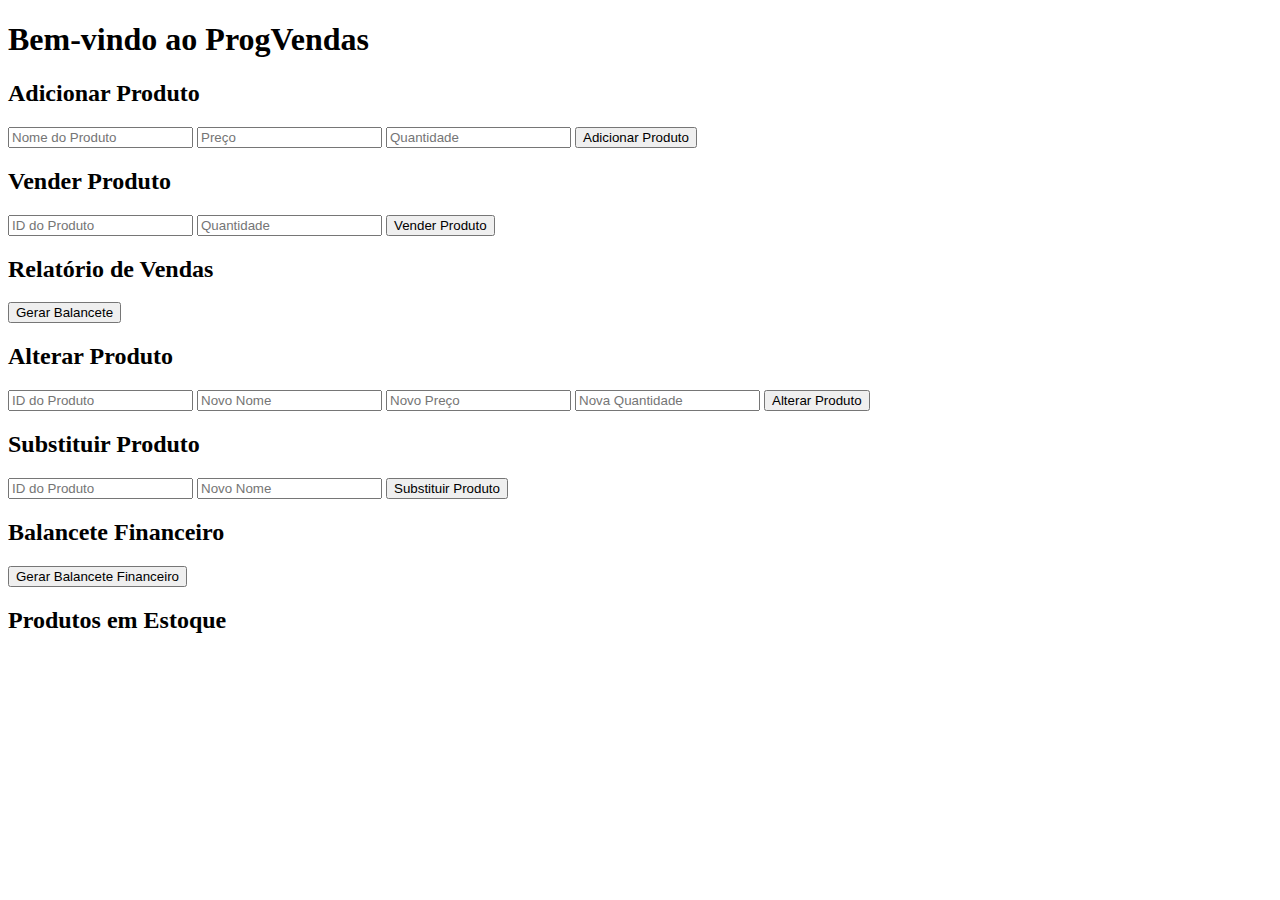
==== templates/index.html @ 2c4ad9a1 "Primeiro commit" ====
<!DOCTYPE html>
<html lang="pt-br">
<head>
    <meta charset="UTF-8">
    <meta name="viewport" content="width=device-width, initial-scale=1.0">
    <title>ProgVendas - Sistema de Vendas</title>
</head>
<body>
    <h1>Bem-vindo ao ProgVendas</h1>
    
    <h2>Adicionar Produto</h2>
    <form id="add-product-form">
        <input type="text" id="nome" placeholder="Nome do Produto" required>
        <input type="number" id="preco" placeholder="Preço" required>
        <input type="number" id="quantidade" placeholder="Quantidade" required>
        <button type="submit">Adicionar Produto</button>
    </form>

    <h2>Vender Produto</h2>
    <form id="sell-product-form">
        <input type="number" id="produto-id" placeholder="ID do Produto" required>
        <input type="number" id="quantidade-vendida" placeholder="Quantidade" required>
        <button type="submit">Vender Produto</button>
    </form>
    <h2>Relatório de Vendas</h2>
        <button id="generate-report">Gerar Balancete</button>
    <ul id="report-list"></ul>
    <h2>Alterar Produto</h2>
    <form id="alter-product-form">
        <input type="number" id="alter-produto-id" placeholder="ID do Produto" required>
        <input type="text" id="alter-nome" placeholder="Novo Nome">
        <input type="number" id="alter-preco" placeholder="Novo Preço">
        <input type="number" id="alter-quantidade" placeholder="Nova Quantidade">
        <button type="submit">Alterar Produto</button>
    </form>
    <h2>Substituir Produto</h2>
    <form id="substitute-product-form">
        <input type="number" id="substitute-produto-id" placeholder="ID do Produto" required>
        <input type="text" id="substitute-nome" placeholder="Novo Nome" required>
        <button type="submit">Substituir Produto</button>
    </form>
    <h2>Balancete Financeiro</h2>
        <button id="generate-financial-report">Gerar Balancete Financeiro</button>
    <div id="financial-report"></div>

    


    <h2>Produtos em Estoque</h2>
    <ul id="produtos-list"></ul>
    <script>
        // Função para carregar os produtos do servidor
        async function loadProducts() {
            const response = await fetch('/produtos');
            const products = await response.json();
            const productList = document.getElementById('produtos-list');
            productList.innerHTML = '';
    
            products.forEach(product => {
                const listItem = document.createElement('li');
                listItem.textContent = `${product.nome} - R$ ${product.preco} - Estoque: ${product.quantidade}`;
                productList.appendChild(listItem);
            });
        }
    
        // Função para adicionar um produto
        document.getElementById('add-product-form').addEventListener('submit', async (e) => {
            e.preventDefault();
    
            const nome = document.getElementById('nome').value;
            const preco = document.getElementById('preco').value;
            const quantidade = document.getElementById('quantidade').value;
    
            const response = await fetch('/produtos', {
                method: 'POST',
                headers: {
                    'Content-Type': 'application/json'
                },
                body: JSON.stringify({ nome, preco, quantidade })
            });
    
            if (response.ok) {
                loadProducts(); // Recarrega a lista de produtos
                alert('Produto adicionado com sucesso!');
            }
        });
    
        // Função para vender um produto
document.getElementById('sell-product-form').addEventListener('submit', async (e) => {
    e.preventDefault();

    const produtoId = document.getElementById('produto-id').value;
    const quantidadeVendida = document.getElementById('quantidade-vendida').value;

    const response = await fetch('/vender', {
        method: 'POST',
        headers: {
            'Content-Type': 'application/json'
        },
        body: JSON.stringify({ produto_id: produtoId, quantidade_vendida: quantidadeVendida })
    });

    if (response.ok) {
        loadProducts(); // Recarrega a lista de produtos
        alert('Produto vendido com sucesso!');
    } else {
        const error = await response.json();
        alert('Erro: ' + error.message);
    }
});

// Função para alterar produto
document.getElementById('alter-product-form').addEventListener('submit', async (e) => {
    e.preventDefault();

    const produtoId = document.getElementById('alter-produto-id').value;
    const novoNome = document.getElementById('alter-nome').value;
    const novoPreco = document.getElementById('alter-preco').value;
    const novaQuantidade = document.getElementById('alter-quantidade').value;

    const data = {};
    if (novoNome) data.nome = novoNome;
    if (novoPreco) data.preco = parseFloat(novoPreco);
    if (novaQuantidade) data.quantidade = parseInt(novaQuantidade);

    const response = await fetch(`/produto/${produtoId}`, {
        method: 'PUT',
        headers: {
            'Content-Type': 'application/json'
        },
        body: JSON.stringify(data)
    });

    if (response.ok) {
        loadProducts();
        alert('Produto alterado com sucesso!');
    } else {
        const error = await response.json();
        alert('Erro: ' + error.message);
    }
});

// Função para gerar o balancete financeiro
document.getElementById('generate-financial-report').addEventListener('click', async () => {
    const response = await fetch('/balancete');
    const report = await response.json();
    
    const reportDiv = document.getElementById('financial-report');
    reportDiv.innerHTML = `
        <p>Total de Vendas: R$ ${report.total_vendas}</p>
        <p>Total de Itens Vendidos: ${report.total_itens_vendidos}</p>
        <p>Número de Vendas Realizadas: ${report.num_vendas}</p>
    `;
});


// Função para substituir produto (alterar apenas o nome)
document.getElementById('substitute-product-form').addEventListener('submit', async (e) => {
    e.preventDefault();

    const produtoId = document.getElementById('substitute-produto-id').value;
    const novoNome = document.getElementById('substitute-nome').value;

    const response = await fetch(`/substituir/${produtoId}`, {
        method: 'PUT',
        headers: {
            'Content-Type': 'application/json'
        },
        body: JSON.stringify({ nome: novoNome })
    });

    if (response.ok) {
        loadProducts();
        alert('Produto substituído com sucesso!');
    } else {
        const error = await response.json();
        alert('Erro: ' + error.message);
    }
});


        // Função para gerar relatório de vendas
        document.getElementById('generate-report').addEventListener('click', async () => {
            const response = await fetch('/relatorio-vendas');
            const report = await response.json();
            const reportList = document.getElementById('report-list');
            reportList.innerHTML = '';
    
            report.forEach(item => {
                const listItem = document.createElement('li');
                listItem.textContent = `Produto: ${item.nome}, Quantidade: ${item.quantidade}, Total: R$ ${item.total}`;
                reportList.appendChild(listItem);
            });
        });
    
        // Carregar produtos ao abrir a página
        loadProducts();
    </script>
    
</body>
</html>
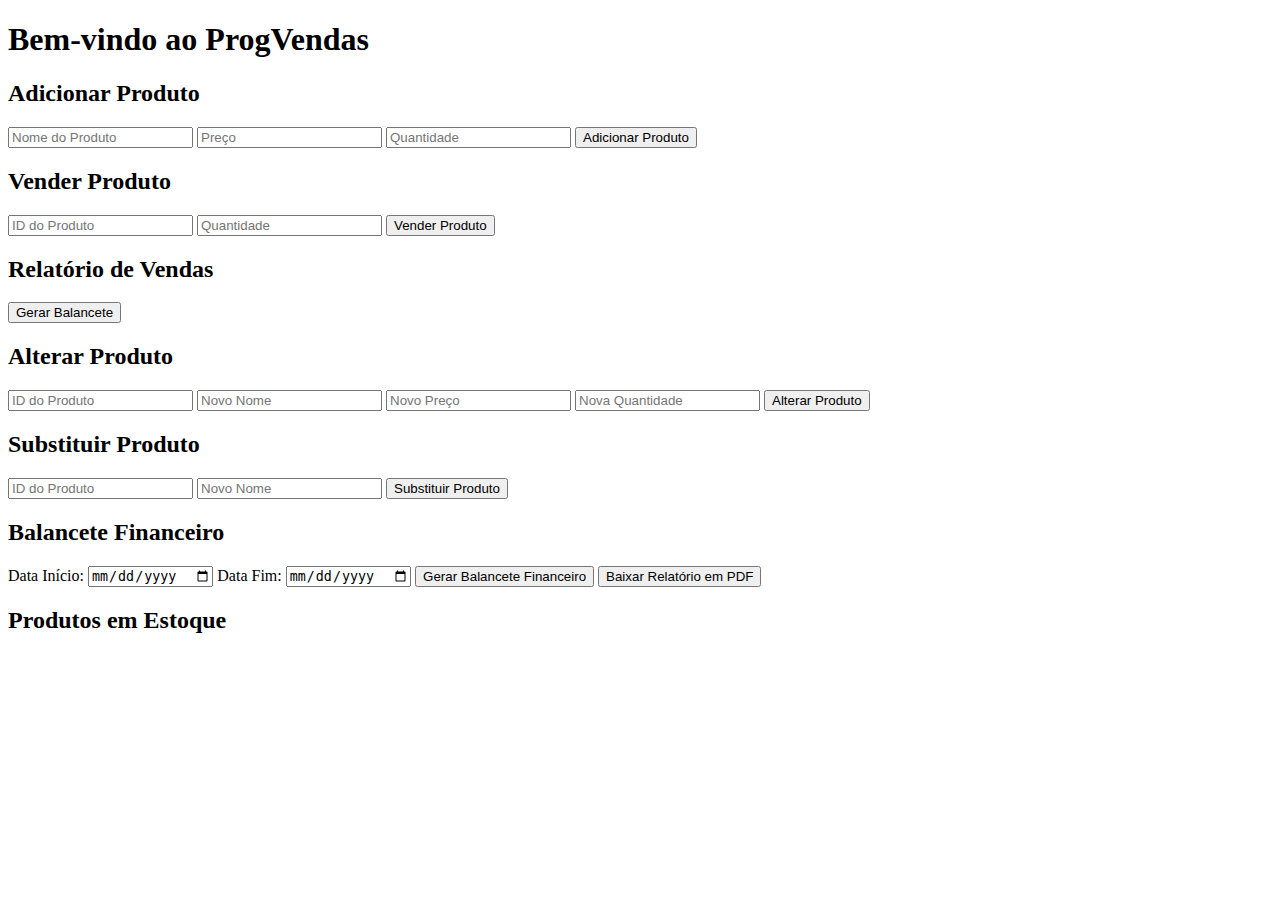
==== commit 713c0b25: "Incluindo o relatório em PDF" ====
--- a/templates/index.html
+++ b/templates/index.html
@@ -39,16 +39,23 @@
         <input type="text" id="substitute-nome" placeholder="Novo Nome" required>
         <button type="submit">Substituir Produto</button>
     </form>
-    <h2>Balancete Financeiro</h2>
+        <h2>Balancete Financeiro</h2>
+        <label for="start-date">Data Início:</label>
+        <input type="date" id="start-date">
+        <label for="end-date">Data Fim:</label>
+        <input type="date" id="end-date">
         <button id="generate-financial-report">Gerar Balancete Financeiro</button>
+        <button id="download-pdf">Baixar Relatório em PDF</button>
+        <div id="financial-report"></div>
+        
+  
     <div id="financial-report"></div>
-
-    
-
 
     <h2>Produtos em Estoque</h2>
     <ul id="produtos-list"></ul>
     <script>
+    src="{{ url_for('static', filename='js/seu_arquivo.js') }}"
+
         // Função para carregar os produtos do servidor
         async function loadProducts() {
             const response = await fetch('/produtos');
@@ -64,34 +71,36 @@
         }
     
         // Função para adicionar um produto
-        document.getElementById('add-product-form').addEventListener('submit', async (e) => {
-            e.preventDefault();
-    
-            const nome = document.getElementById('nome').value;
-            const preco = document.getElementById('preco').value;
-            const quantidade = document.getElementById('quantidade').value;
-    
-            const response = await fetch('/produtos', {
-                method: 'POST',
-                headers: {
-                    'Content-Type': 'application/json'
-                },
-                body: JSON.stringify({ nome, preco, quantidade })
-            });
-    
-            if (response.ok) {
-                loadProducts(); // Recarrega a lista de produtos
-                alert('Produto adicionado com sucesso!');
-            }
+document.getElementById('add-product-form').addEventListener('submit', async (e) => {
+    e.preventDefault();
+    try {
+        const nome = document.getElementById('nome').value;
+        const preco = document.getElementById('preco').value;
+        const quantidade = document.getElementById('quantidade').value;
+        const response = await fetch('/produtos', {
+            method: 'POST',
+            headers: {
+                'Content-Type': 'application/json'
+            },
+            body: JSON.stringify({ nome, preco, quantidade })
         });
+        if (response.ok) {
+            loadProducts();
+            alert('Produto adicionado com sucesso!');
+        } else {
+            const error = await response.json();
+            alert('Erro: ' + error.message);
+        }
+    } catch (error) {
+        alert('Erro ao conectar com o servidor.');
+    }
+});
     
         // Função para vender um produto
 document.getElementById('sell-product-form').addEventListener('submit', async (e) => {
     e.preventDefault();
-
     const produtoId = document.getElementById('produto-id').value;
     const quantidadeVendida = document.getElementById('quantidade-vendida').value;
-
     const response = await fetch('/vender', {
         method: 'POST',
         headers: {
@@ -99,15 +108,15 @@
         },
         body: JSON.stringify({ produto_id: produtoId, quantidade_vendida: quantidadeVendida })
     });
-
     if (response.ok) {
-        loadProducts(); // Recarrega a lista de produtos
+        loadProducts();
         alert('Produto vendido com sucesso!');
     } else {
         const error = await response.json();
         alert('Erro: ' + error.message);
     }
 });
+
 
 // Função para alterar produto
 document.getElementById('alter-product-form').addEventListener('submit', async (e) => {
@@ -142,16 +151,24 @@
 
 // Função para gerar o balancete financeiro
 document.getElementById('generate-financial-report').addEventListener('click', async () => {
-    const response = await fetch('/balancete');
+    const startDate = document.getElementById('start-date').value;
+    const endDate = document.getElementById('end-date').value;
+
+    let url = '/balancete';
+    if (startDate && endDate) {
+        url += `?data_inicio=${startDate}&data_fim=${endDate}`;
+    }
+
+    const response = await fetch(url);
     const report = await response.json();
     
-    const reportDiv = document.getElementById('financial-report');
-    reportDiv.innerHTML = `
+    document.getElementById('financial-report').innerHTML = `
         <p>Total de Vendas: R$ ${report.total_vendas}</p>
         <p>Total de Itens Vendidos: ${report.total_itens_vendidos}</p>
         <p>Número de Vendas Realizadas: ${report.num_vendas}</p>
     `;
 });
+
 
 
 // Função para substituir produto (alterar apenas o nome)
@@ -180,18 +197,25 @@
 
 
         // Função para gerar relatório de vendas
-        document.getElementById('generate-report').addEventListener('click', async () => {
-            const response = await fetch('/relatorio-vendas');
-            const report = await response.json();
-            const reportList = document.getElementById('report-list');
-            reportList.innerHTML = '';
-    
-            report.forEach(item => {
-                const listItem = document.createElement('li');
-                listItem.textContent = `Produto: ${item.nome}, Quantidade: ${item.quantidade}, Total: R$ ${item.total}`;
-                reportList.appendChild(listItem);
-            });
-        });
+document.getElementById('generate-report').addEventListener('click', async () => {
+    const response = await fetch('/relatorio-vendas');
+    const report = await response.json();
+    const reportList = document.getElementById('report-list');
+        reportList.innerHTML = '';
+    
+        report.forEach(item => {
+    const listItem = document.createElement('li');
+    listItem.textContent = `Produto: ${item.nome}, Quantidade: ${item.quantidade}, Total: R$ ${item.total}`;
+    reportList.appendChild(listItem);
+    });
+});
+
+     
+
+document.getElementById('download-pdf').addEventListener('click', () => {
+    window.location.href = '/relatorio-pdf';
+});
+
     
         // Carregar produtos ao abrir a página
         loadProducts();
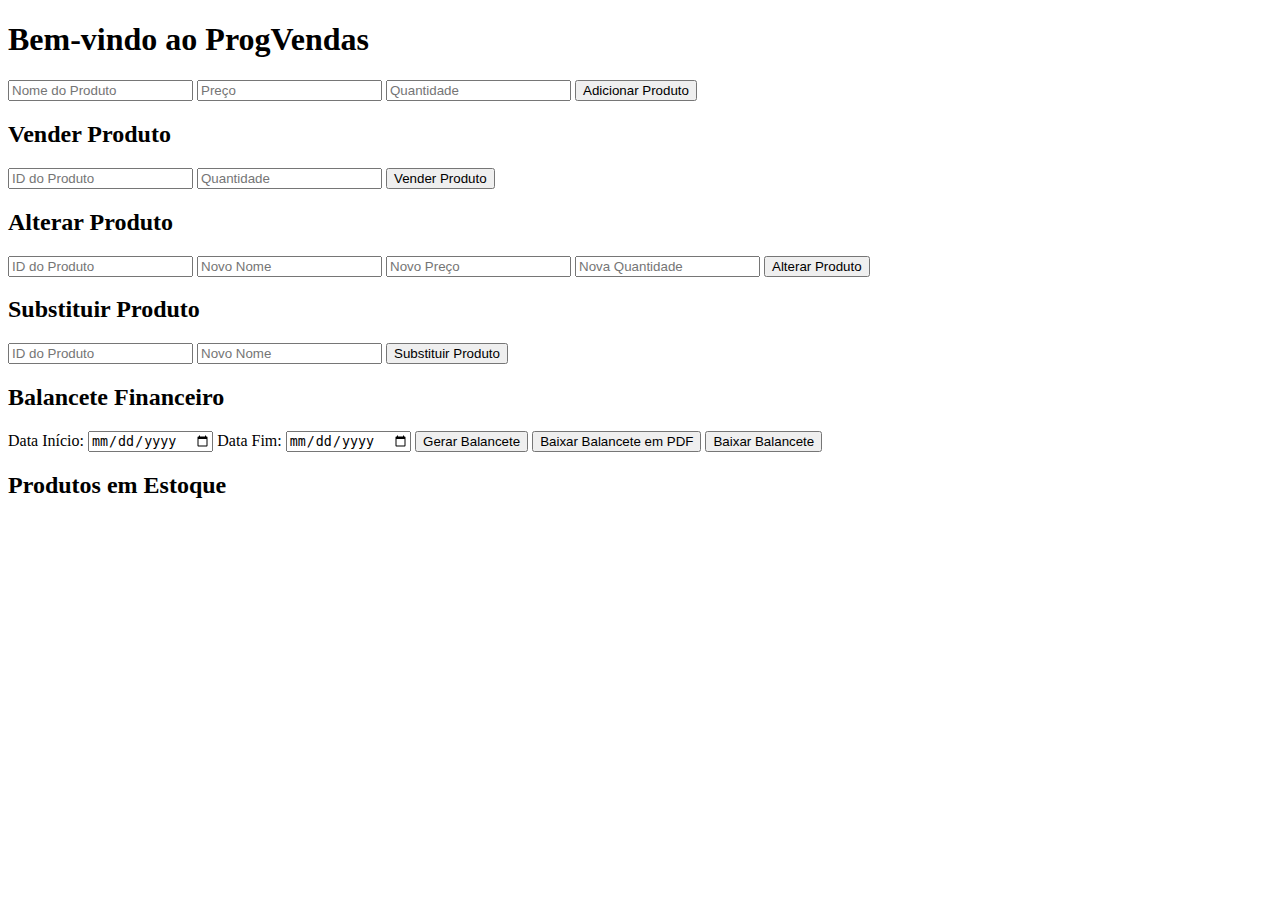
==== commit 5b655798: "Atualização do balancete em PDF" ====
--- a/templates/index.html
+++ b/templates/index.html
@@ -4,222 +4,61 @@
     <meta charset="UTF-8">
     <meta name="viewport" content="width=device-width, initial-scale=1.0">
     <title>ProgVendas - Sistema de Vendas</title>
+    <link rel="stylesheet" type="text/css" href="{{ url_for('static', filename='css/style.css') }}">
+    <meta name="viewport" content="width=device-width, initial-scale=1;0, maximum-scale=1,0">
 </head>
 <body>
-    <h1>Bem-vindo ao ProgVendas</h1>
-    
-    <h2>Adicionar Produto</h2>
-    <form id="add-product-form">
-        <input type="text" id="nome" placeholder="Nome do Produto" required>
-        <input type="number" id="preco" placeholder="Preço" required>
-        <input type="number" id="quantidade" placeholder="Quantidade" required>
-        <button type="submit">Adicionar Produto</button>
-    </form>
+    <header>
+        <h1>Bem-vindo ao ProgVendas</h1>       
+        <form id="add-product-form">
+            <input type="text" id="nome" placeholder="Nome do Produto" required>
+            <input type="number" id="preco" placeholder="Preço" required>
+            <input type="number" id="quantidade" placeholder="Quantidade" required>
+            <button type="submit">Adicionar Produto</button>
+        </form>
 
-    <h2>Vender Produto</h2>
-    <form id="sell-product-form">
-        <input type="number" id="produto-id" placeholder="ID do Produto" required>
-        <input type="number" id="quantidade-vendida" placeholder="Quantidade" required>
-        <button type="submit">Vender Produto</button>
-    </form>
-    <h2>Relatório de Vendas</h2>
-        <button id="generate-report">Gerar Balancete</button>
-    <ul id="report-list"></ul>
-    <h2>Alterar Produto</h2>
-    <form id="alter-product-form">
-        <input type="number" id="alter-produto-id" placeholder="ID do Produto" required>
-        <input type="text" id="alter-nome" placeholder="Novo Nome">
-        <input type="number" id="alter-preco" placeholder="Novo Preço">
-        <input type="number" id="alter-quantidade" placeholder="Nova Quantidade">
-        <button type="submit">Alterar Produto</button>
-    </form>
-    <h2>Substituir Produto</h2>
-    <form id="substitute-product-form">
-        <input type="number" id="substitute-produto-id" placeholder="ID do Produto" required>
-        <input type="text" id="substitute-nome" placeholder="Novo Nome" required>
-        <button type="submit">Substituir Produto</button>
-    </form>
+        <h2>Vender Produto</h2>
+        <form id="sell-product-form">
+            <input type="number" id="produto-id" placeholder="ID do Produto" required>
+            <input type="number" id="quantidade-vendida" placeholder="Quantidade" required>
+            <button type="submit">Vender Produto</button>
+        </form>
+
+
+        <h2>Alterar Produto</h2>
+        <form id="alter-product-form">
+            <input type="number" id="alter-produto-id" placeholder="ID do Produto" required>
+            <input type="text" id="alter-nome" placeholder="Novo Nome">
+            <input type="number" id="alter-preco" placeholder="Novo Preço">
+            <input type="number" id="alter-quantidade" placeholder="Nova Quantidade">
+            <button type="submit">Alterar Produto</button>
+        </form>
+        <h2>Substituir Produto</h2>
+        <form id="substitute-product-form">
+            <input type="number" id="substitute-produto-id" placeholder="ID do Produto" required>
+            <input type="text" id="substitute-nome" placeholder="Novo Nome" required>
+            <button type="submit">Substituir Produto</button>
+        </form>
+
         <h2>Balancete Financeiro</h2>
         <label for="start-date">Data Início:</label>
         <input type="date" id="start-date">
         <label for="end-date">Data Fim:</label>
         <input type="date" id="end-date">
-        <button id="generate-financial-report">Gerar Balancete Financeiro</button>
-        <button id="download-pdf">Baixar Relatório em PDF</button>
+        <button id="generate-financial-report">Gerar Balancete</button>
+        <button id="download-financial-pdf">Baixar Balancete em PDF</button>
+         <!-- Botão para baixar o balancete -->
+        <button onclick="baixarBalancete()">Baixar Balancete</button>
+        
         <div id="financial-report"></div>
         
+        <h2>Produtos em Estoque</h2>
+        <ul id="produtos-list"></ul>
+        
   
-    <div id="financial-report"></div>
+    </header>  
 
-    <h2>Produtos em Estoque</h2>
-    <ul id="produtos-list"></ul>
-    <script>
-    src="{{ url_for('static', filename='js/seu_arquivo.js') }}"
-
-        // Função para carregar os produtos do servidor
-        async function loadProducts() {
-            const response = await fetch('/produtos');
-            const products = await response.json();
-            const productList = document.getElementById('produtos-list');
-            productList.innerHTML = '';
-    
-            products.forEach(product => {
-                const listItem = document.createElement('li');
-                listItem.textContent = `${product.nome} - R$ ${product.preco} - Estoque: ${product.quantidade}`;
-                productList.appendChild(listItem);
-            });
-        }
-    
-        // Função para adicionar um produto
-document.getElementById('add-product-form').addEventListener('submit', async (e) => {
-    e.preventDefault();
-    try {
-        const nome = document.getElementById('nome').value;
-        const preco = document.getElementById('preco').value;
-        const quantidade = document.getElementById('quantidade').value;
-        const response = await fetch('/produtos', {
-            method: 'POST',
-            headers: {
-                'Content-Type': 'application/json'
-            },
-            body: JSON.stringify({ nome, preco, quantidade })
-        });
-        if (response.ok) {
-            loadProducts();
-            alert('Produto adicionado com sucesso!');
-        } else {
-            const error = await response.json();
-            alert('Erro: ' + error.message);
-        }
-    } catch (error) {
-        alert('Erro ao conectar com o servidor.');
-    }
-});
-    
-        // Função para vender um produto
-document.getElementById('sell-product-form').addEventListener('submit', async (e) => {
-    e.preventDefault();
-    const produtoId = document.getElementById('produto-id').value;
-    const quantidadeVendida = document.getElementById('quantidade-vendida').value;
-    const response = await fetch('/vender', {
-        method: 'POST',
-        headers: {
-            'Content-Type': 'application/json'
-        },
-        body: JSON.stringify({ produto_id: produtoId, quantidade_vendida: quantidadeVendida })
-    });
-    if (response.ok) {
-        loadProducts();
-        alert('Produto vendido com sucesso!');
-    } else {
-        const error = await response.json();
-        alert('Erro: ' + error.message);
-    }
-});
-
-
-// Função para alterar produto
-document.getElementById('alter-product-form').addEventListener('submit', async (e) => {
-    e.preventDefault();
-
-    const produtoId = document.getElementById('alter-produto-id').value;
-    const novoNome = document.getElementById('alter-nome').value;
-    const novoPreco = document.getElementById('alter-preco').value;
-    const novaQuantidade = document.getElementById('alter-quantidade').value;
-
-    const data = {};
-    if (novoNome) data.nome = novoNome;
-    if (novoPreco) data.preco = parseFloat(novoPreco);
-    if (novaQuantidade) data.quantidade = parseInt(novaQuantidade);
-
-    const response = await fetch(`/produto/${produtoId}`, {
-        method: 'PUT',
-        headers: {
-            'Content-Type': 'application/json'
-        },
-        body: JSON.stringify(data)
-    });
-
-    if (response.ok) {
-        loadProducts();
-        alert('Produto alterado com sucesso!');
-    } else {
-        const error = await response.json();
-        alert('Erro: ' + error.message);
-    }
-});
-
-// Função para gerar o balancete financeiro
-document.getElementById('generate-financial-report').addEventListener('click', async () => {
-    const startDate = document.getElementById('start-date').value;
-    const endDate = document.getElementById('end-date').value;
-
-    let url = '/balancete';
-    if (startDate && endDate) {
-        url += `?data_inicio=${startDate}&data_fim=${endDate}`;
-    }
-
-    const response = await fetch(url);
-    const report = await response.json();
-    
-    document.getElementById('financial-report').innerHTML = `
-        <p>Total de Vendas: R$ ${report.total_vendas}</p>
-        <p>Total de Itens Vendidos: ${report.total_itens_vendidos}</p>
-        <p>Número de Vendas Realizadas: ${report.num_vendas}</p>
-    `;
-});
-
-
-
-// Função para substituir produto (alterar apenas o nome)
-document.getElementById('substitute-product-form').addEventListener('submit', async (e) => {
-    e.preventDefault();
-
-    const produtoId = document.getElementById('substitute-produto-id').value;
-    const novoNome = document.getElementById('substitute-nome').value;
-
-    const response = await fetch(`/substituir/${produtoId}`, {
-        method: 'PUT',
-        headers: {
-            'Content-Type': 'application/json'
-        },
-        body: JSON.stringify({ nome: novoNome })
-    });
-
-    if (response.ok) {
-        loadProducts();
-        alert('Produto substituído com sucesso!');
-    } else {
-        const error = await response.json();
-        alert('Erro: ' + error.message);
-    }
-});
-
-
-        // Função para gerar relatório de vendas
-document.getElementById('generate-report').addEventListener('click', async () => {
-    const response = await fetch('/relatorio-vendas');
-    const report = await response.json();
-    const reportList = document.getElementById('report-list');
-        reportList.innerHTML = '';
-    
-        report.forEach(item => {
-    const listItem = document.createElement('li');
-    listItem.textContent = `Produto: ${item.nome}, Quantidade: ${item.quantidade}, Total: R$ ${item.total}`;
-    reportList.appendChild(listItem);
-    });
-});
-
-     
-
-document.getElementById('download-pdf').addEventListener('click', () => {
-    window.location.href = '/relatorio-pdf';
-});
-
-    
-        // Carregar produtos ao abrir a página
-        loadProducts();
-    </script>
+    <script src="./static/js/script.js"></script>
     
 </body>
 </html>
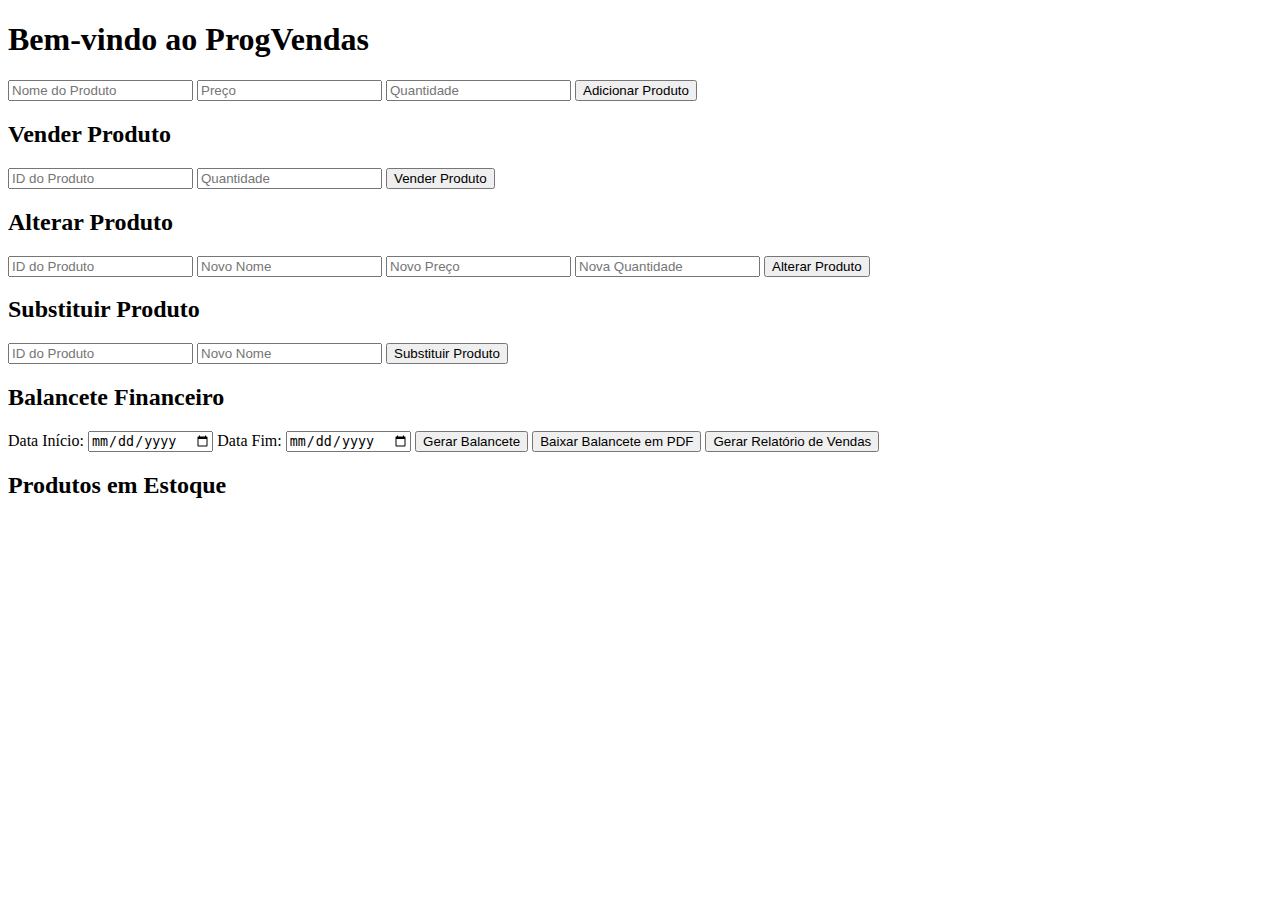
==== commit 460b0b93: "Atualização do balancete impresso na tela" ====
--- a/templates/index.html
+++ b/templates/index.html
@@ -5,7 +5,7 @@
     <meta name="viewport" content="width=device-width, initial-scale=1.0">
     <title>ProgVendas - Sistema de Vendas</title>
     <link rel="stylesheet" type="text/css" href="{{ url_for('static', filename='css/style.css') }}">
-    <meta name="viewport" content="width=device-width, initial-scale=1;0, maximum-scale=1,0">
+    <meta name="viewport" content="width=device-width, initial-scale=1.0, maximum-scale=1.0">
 </head>
 <body>
     <header>
@@ -46,9 +46,11 @@
         <label for="end-date">Data Fim:</label>
         <input type="date" id="end-date">
         <button id="generate-financial-report">Gerar Balancete</button>
-        <button id="download-financial-pdf">Baixar Balancete em PDF</button>
-         <!-- Botão para baixar o balancete -->
-        <button onclick="baixarBalancete()">Baixar Balancete</button>
+        <!-- Botão para baixar o balancete -->
+        <button onclick="baixarBalancete()">Baixar Balancete em PDF</button>
+        <button id="generate-report">Gerar Relatório de Vendas</button>
+        <ul id="report-list"></ul>
+
         
         <div id="financial-report"></div>
         
